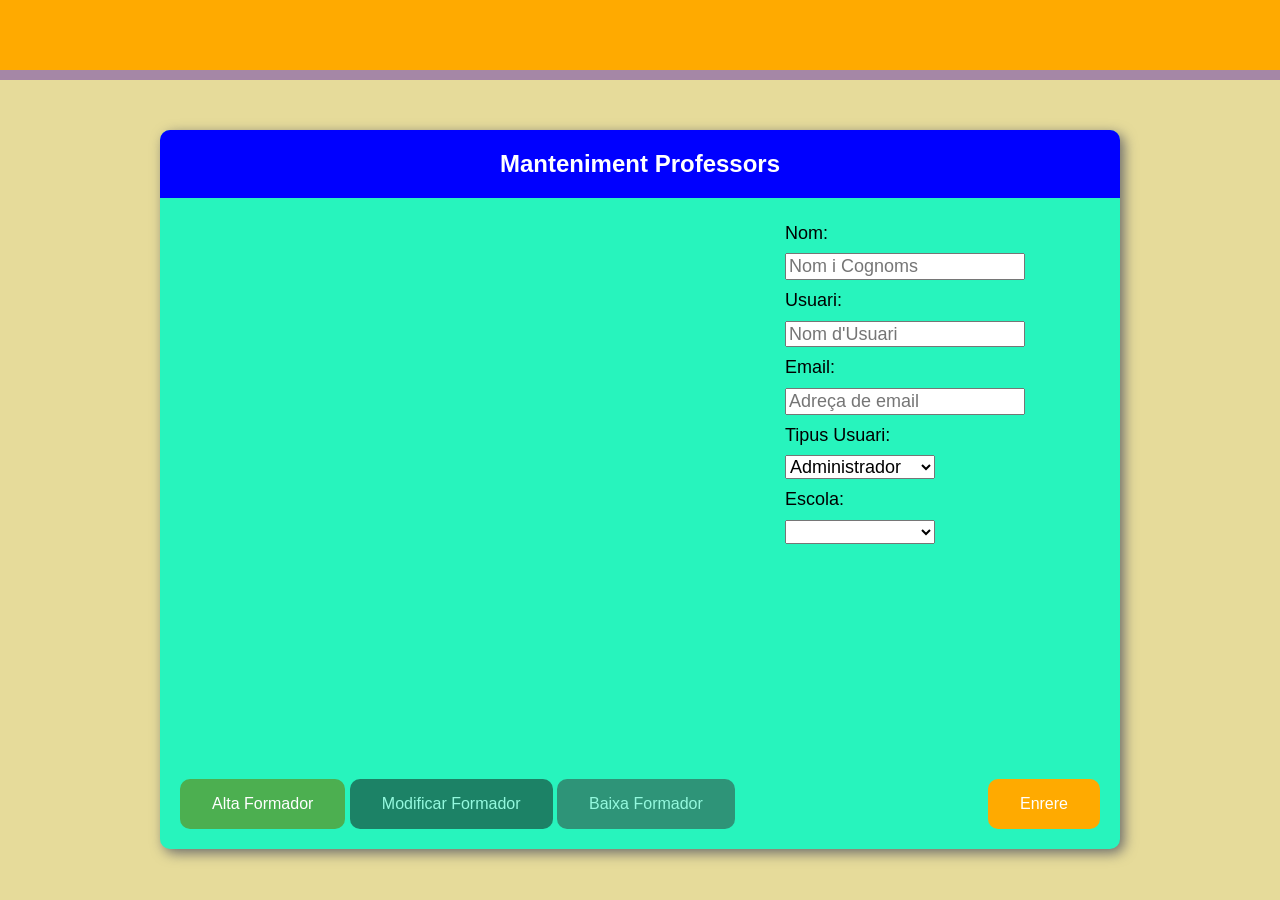
==== mantenimiento-profesor.html @ 2386cf5c "Initial commit" ====
<!DOCTYPE html>
<html lang="en">
  <head>
    <meta charset="UTF-8" />
    <meta http-equiv="X-UA-Compatible" content="IE=edge" />
    <meta name="viewport" content="width=device-width, initial-scale=1.0" />
    <title>PLA06</title>
    <link href="css/normalize.css" rel="stylesheet" />
    <link href="css/style.css" rel="stylesheet" />
  </head>

  <body class="mantenim-page">
    <header></header>

    <main>
      <section>
        <div class="section-header">
          <h2>Manteniment Professors</h2>
        </div>
        <div class="section-body">
          <div class="column scrollable">
            <table class="table"></table>
          </div>
          <div class="column form">
            <form id="manteniment-profesor" name="manteniment-profesor">
              <div class="form-body">
                <label for="firstName">Nom: </label>
                <input
                  id="firstName"
                  name="firstName"
                  type="text"
                  placeholder="Nom i Cognoms"
                  required
                />

                <label for="user">Usuari: </label>
                <input
                  id="user"
                  name="user"
                  type="text"
                  placeholder="Nom d'Usuari"
                  required
                />

                <label for="email">Email: </label>
                <input
                  id="email"
                  name="email"
                  type="email"
                  pattern="^[a-zA-Z0-9_.+-]+@[a-zA-Z0-9-]+\.[a-zA-Z0-9-.]+$"
                  placeholder="Adreça de email"
                  required
                />

                <label for="type">Tipus Usuari: </label>
                <select name="type" id="type">
                  <option value="AD">Administrador</option>
                  <option value="TC">Formador</option>
                </select>

                <label for="center">Escola: </label>
                <select name="center" id="center"></select>
              </div>
            </form>
          </div>
        </div>
        <div class="section-footer">
          <div class="footer-buttons">
            <input
              class="alta-formador"
              id="submit"
              type="submit"
              value="Alta Formador"
              form="manteniment-profesor"
            />
            <input
              class="modificar-formador"
              id="submit"
              type="submit"
              value="Modificar Formador"
              form="manteniment-profesor"
              disabled
            />
            <input
              class="baixa-formador"
              id="submit"
              type="submit"
              value="Baixa Formador"
              form="manteniment-profesor"
              disabled
            />
          </div>
          <a href="/">Enrere</a>
        </div>
      </section>
    </main>
    <script src="js/mantenimiento-profesor.js"></script>
  </body>
</html>
---- css/style.css ----
/** GENERAL **/

*,
*:before,
*:after {
  box-sizing: inherit;
}

html {
  box-sizing: border-box;
  height: 100%;
}

body {
  font-family: Arial, Helvetica, sans-serif;
  height: 100%;
}

a {
  text-decoration: none;
}

h2 {
  margin: 0;
}

input:disabled {
  cursor: not-allowed !important;
  opacity: 0.5;
  filter: grayscale(100);
}

/** UTILS **/

.link-border {
  padding-bottom: 10px;
  border-bottom: 1px solid grey;
  margin-bottom: 10px;
}

.container {
  margin: 0 auto;
}

/** HEADER **/

header {
  background-color: #ffaa00;
  display: flex;
  align-items: center;
  justify-content: center;
  border-bottom: 10px solid #a587a6;
  text-transform: uppercase;
  height: 80px;
}

/** MAIN **/

main {
  background-color: #e6db9a;
  display: flex;
  justify-content: space-around;
  min-height: calc(100% - 80px);
  padding-top: 50px;
}

/** SECTION **/

section {
  background-color: #27f4bd;
  width: calc(100vw / 3);
  /* min-width: 400px; */
  height: fit-content;
  border-radius: 10px;
  -webkit-box-shadow: 4px 4px 13px 0px #6b6b6b;
  box-shadow: 4px 4px 13px 0px #6b6b6b;
}

.section-header {
  background-color: #0000ff;
  padding: 20px;
  text-align: center;
  color: white;
  border-radius: 10px 10px 0 0;
}

.section-body {
  padding: 20px;
  font-size: 18px;
}

.info-icon {
  width: 30px;
}

.section-body > div {
  margin: 5px 0;
  display: flex;
  justify-content: space-between;
  align-items: center;
}

/** FORM **/

.form-body {
  margin-bottom: 200px;
}

.form-body > div {
  display: grid;
  grid-template-columns: repeat(2, 1fr);
  margin: 15px auto;
  width: 60%;
  align-items: center;
}

.form-footer,
.section-footer {
  display: flex;
  justify-content: space-between;
  align-items: center;
}

.form-footer input[type="submit"],
.form-footer a,
.section-footer input[type="submit"],
.section-footer a {
  background-color: #4caf50;
  border: none;
  color: white;
  padding: 16px 32px;
  text-decoration: none;
  cursor: pointer;
  border-radius: 10px;
}

.form-footer a,
.section-footer a {
  background-color: #ffaa00;
}

/** MANTENIMIENTO PROFESOR **/

.mantenim-page section {
  width: 75%;
}

.mantenim-page .section-body {
  display: flex;
  gap: 20px;
}

.mantenim-page .section-body .column {
  flex: 50%;
  align-items: flex-start;
}

.column.scrollable {
  height: 500px;
  width: 100%;
  overflow-y: auto;
  overflow-x: hidden;
  overflow-wrap: anywhere;
}

.section-footer {
  padding: 0 20px 20px 20px;
}

.table {
  border-collapse: collapse;
  width: 100%;
}

.table td {
  padding: 2px 5px;
}

.column.form {
  justify-content: center;
}

#manteniment-profesor {
  width: 40%;
}

#manteniment-profesor input:not(label[for="center"], label[for="type"]) {
  display: block;
  margin: 10px 0;
}

select {
  margin: 10px 0;
  width: 150px;
}

.modificar-formador {
  background-color: blue !important;
}

.baixa-formador {
  background-color: red !important;
}
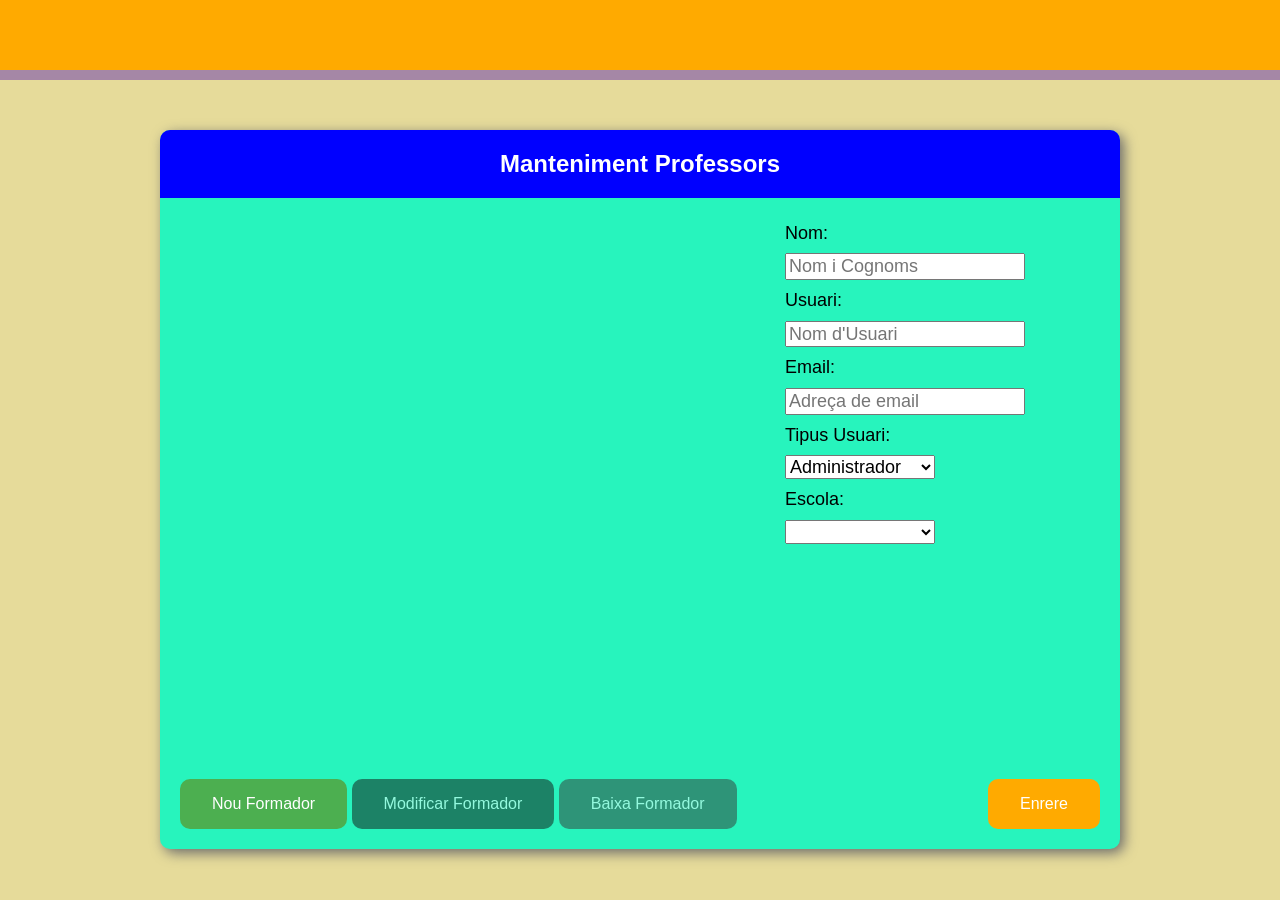
==== commit 95d9ba29: "New Changes" ====
--- a/mantenimiento-profesor.html
+++ b/mantenimiento-profesor.html
@@ -1,99 +1,63 @@
 <!DOCTYPE html>
 <html lang="en">
-  <head>
+
+<head>
     <meta charset="UTF-8" />
     <meta http-equiv="X-UA-Compatible" content="IE=edge" />
     <meta name="viewport" content="width=device-width, initial-scale=1.0" />
     <title>PLA06</title>
     <link href="css/normalize.css" rel="stylesheet" />
     <link href="css/style.css" rel="stylesheet" />
-  </head>
+</head>
 
-  <body class="mantenim-page">
+<body class="mantenim-page">
     <header></header>
 
     <main>
-      <section>
-        <div class="section-header">
-          <h2>Manteniment Professors</h2>
-        </div>
-        <div class="section-body">
-          <div class="column scrollable">
-            <table class="table"></table>
-          </div>
-          <div class="column form">
-            <form id="manteniment-profesor" name="manteniment-profesor">
-              <div class="form-body">
-                <label for="firstName">Nom: </label>
-                <input
-                  id="firstName"
-                  name="firstName"
-                  type="text"
-                  placeholder="Nom i Cognoms"
-                  required
-                />
+        <section>
+            <div class="section-header">
+                <h2>Manteniment Professors</h2>
+            </div>
+            <div class="section-body">
+                <div class="column scrollable">
+                    <table class="table"></table>
+                </div>
+                <div class="column form">
+                    <form id="manteniment-profesor" name="manteniment-profesor">
+                        <div class="form-body">
+                            <input type='hidden' id='idprofesor' />
+                            <label for="firstName">Nom: </label>
+                            <input id="firstName" name="firstName" type="text" placeholder="Nom i Cognoms" required />
 
-                <label for="user">Usuari: </label>
-                <input
-                  id="user"
-                  name="user"
-                  type="text"
-                  placeholder="Nom d'Usuari"
-                  required
-                />
+                            <label for="user">Usuari: </label>
+                            <input id="user" name="user" type="text" placeholder="Nom d'Usuari" required />
 
-                <label for="email">Email: </label>
-                <input
-                  id="email"
-                  name="email"
-                  type="email"
-                  pattern="^[a-zA-Z0-9_.+-]+@[a-zA-Z0-9-]+\.[a-zA-Z0-9-.]+$"
-                  placeholder="Adreça de email"
-                  required
-                />
+                            <label for="email">Email: </label>
+                            <input id="email" name="email" type="email" pattern="^[a-zA-Z0-9_.+-]+@[a-zA-Z0-9-]+\.[a-zA-Z0-9-.]+$" placeholder="Adreça de email" required />
 
-                <label for="type">Tipus Usuari: </label>
-                <select name="type" id="type">
+                            <label for="type">Tipus Usuari: </label>
+                            <select name="type" id="type">
                   <option value="AD">Administrador</option>
                   <option value="TC">Formador</option>
                 </select>
 
-                <label for="center">Escola: </label>
-                <select name="center" id="center"></select>
-              </div>
-            </form>
-          </div>
-        </div>
-        <div class="section-footer">
-          <div class="footer-buttons">
-            <input
-              class="alta-formador"
-              id="submit"
-              type="submit"
-              value="Alta Formador"
-              form="manteniment-profesor"
-            />
-            <input
-              class="modificar-formador"
-              id="submit"
-              type="submit"
-              value="Modificar Formador"
-              form="manteniment-profesor"
-              disabled
-            />
-            <input
-              class="baixa-formador"
-              id="submit"
-              type="submit"
-              value="Baixa Formador"
-              form="manteniment-profesor"
-              disabled
-            />
-          </div>
-          <a href="/">Enrere</a>
-        </div>
-      </section>
+                            <label for="center">Escola: </label>
+                            <select name="center" id="center"></select>
+                        </div>
+                    </form>
+                </div>
+            </div>
+            <div class="section-footer">
+                <div class="footer-buttons">
+                    <input class="alta-formador" id="submit" type="submit" value="Nou Formador" form="manteniment-profesor" />
+                    <input class="modificar-formador" id="submit" type="submit" value="Modificar Formador" form="manteniment-profesor" disabled />
+                    <input class="baixa-formador" id="submit" type="submit" value="Baixa Formador" form="manteniment-profesor" disabled />
+                </div>
+                <a href="/">Enrere</a>
+            </div>
+        </section>
     </main>
     <script src="js/mantenimiento-profesor.js"></script>
-  </body>
-</html>
+</body>
+
+</html>
